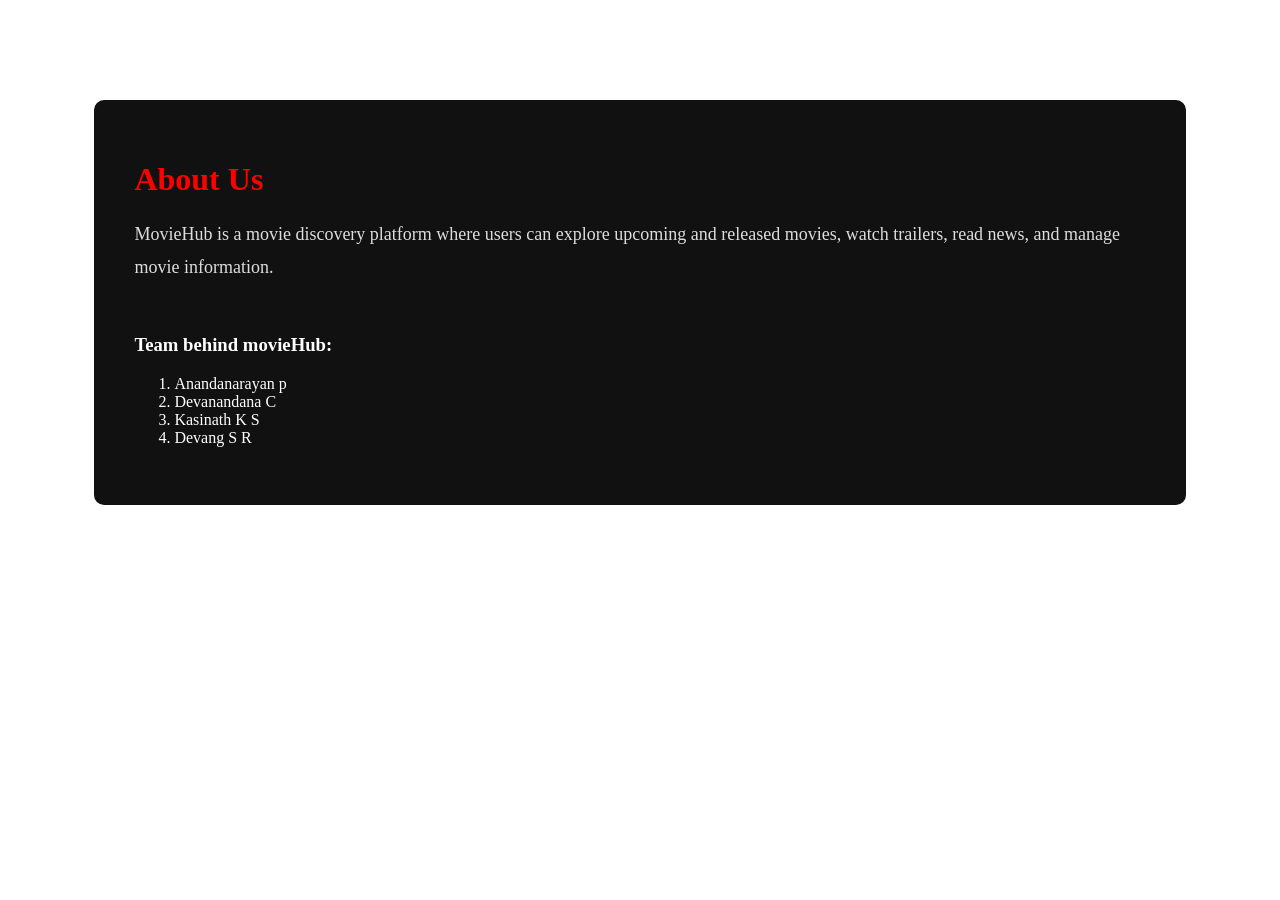
==== about.html @ b016522f "Add files via upload uploaded home page" ====
<!DOCTYPE html>
<html lang="en">
<head>
<meta charset="UTF-8">
<meta name="viewport" content="width=device-width, initial-scale=1.0">
<title>About Us</title>

<style>
    .info-page{
      width:80%;
      margin:100px auto;
      background:#111;
      padding:40px;
      border-radius:10px;
    }

    .info-page h1{
      margin-bottom:20px;
      color:red;
    }

    .info-page p{
      font-size:18px;
      line-height:1.8;
      color:#ddd;
    }

    h3{
      text-decoration: none; 
      color: white
    }

    ol{
      text-decoration: none; 
      color: white
    }
</style>

</head>
<body>

<div class="info-page">

    <h1>About Us</h1>
    <p>
        MovieHub is a movie discovery platform where users can
        explore upcoming and released movies, watch trailers,
        read news, and manage movie information.
        <br> <br>
        <h3>Team behind movieHub:</h3>
        <ol>
            <li>Anandanarayan p</li>
            <li>Devanandana C</li>
            <li>Kasinath K S</li>
            <li>Devang S R</li>
        </ol>
    </p>
</div>

</body>
</html>
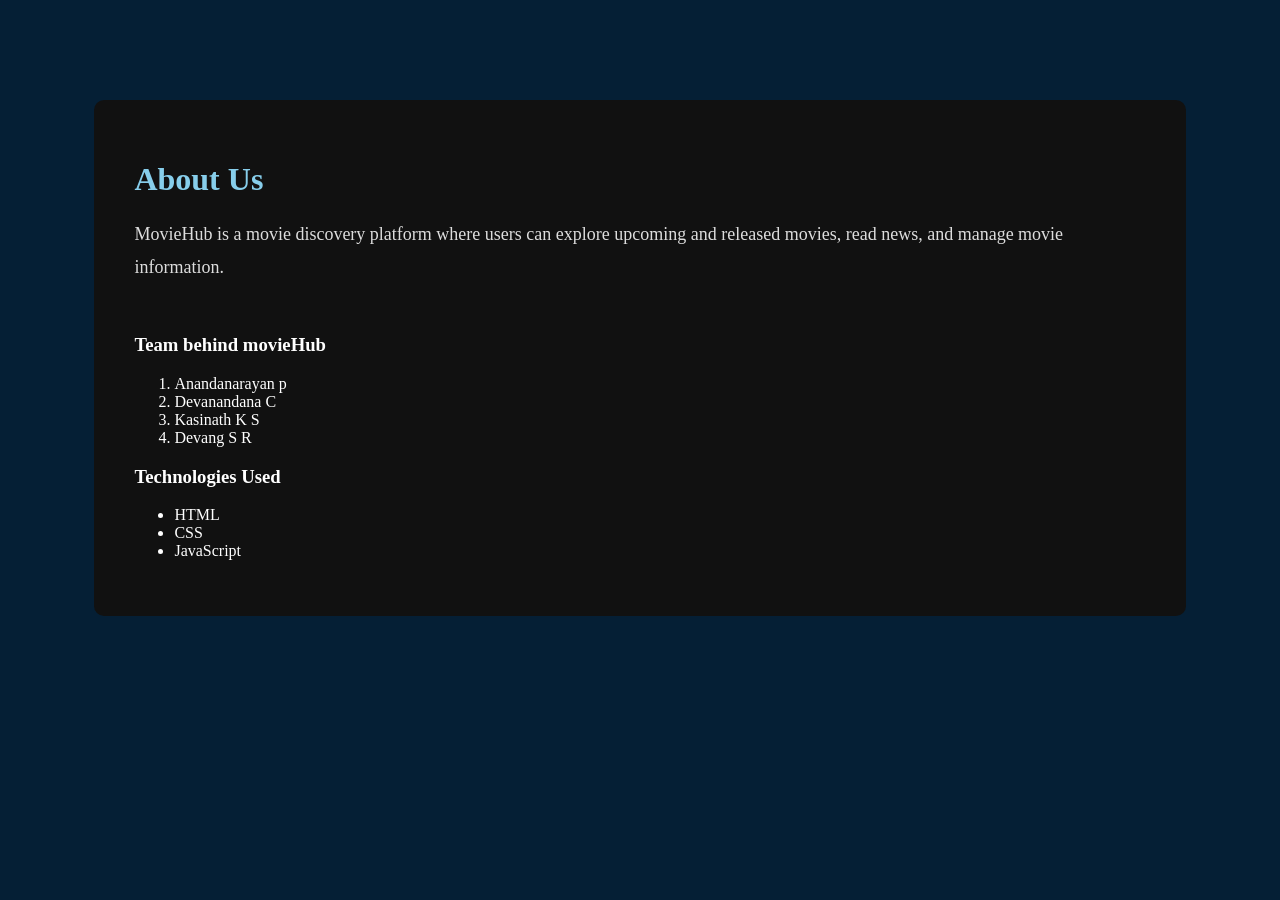
==== commit 109a3734: "Expanded About Us Page" ====
--- a/about.html
+++ b/about.html
@@ -16,7 +16,7 @@
 
     .info-page h1{
       margin-bottom:20px;
-      color:red;
+      color:skyblue
     }
 
     .info-page p{
@@ -30,24 +30,24 @@
       color: white
     }
 
-    ol{
+    ol,ul{
       text-decoration: none; 
       color: white
     }
 </style>
 
 </head>
-<body>
+<body bgcolor="#051f35">
 
 <div class="info-page">
 
     <h1>About Us</h1>
     <p>
         MovieHub is a movie discovery platform where users can
-        explore upcoming and released movies, watch trailers,
+        explore upcoming and released movies,
         read news, and manage movie information.
         <br> <br>
-        <h3>Team behind movieHub:</h3>
+        <h3>Team behind movieHub</h3>
         <ol>
             <li>Anandanarayan p</li>
             <li>Devanandana C</li>
@@ -55,6 +55,14 @@
             <li>Devang S R</li>
         </ol>
     </p>
+      <h3>
+        Technologies Used
+      </h3>
+      <ul>
+        <li>HTML</li>
+        <li>CSS</li>
+        <li>JavaScript</li>
+      </ul>
 </div>
 
 </body>
